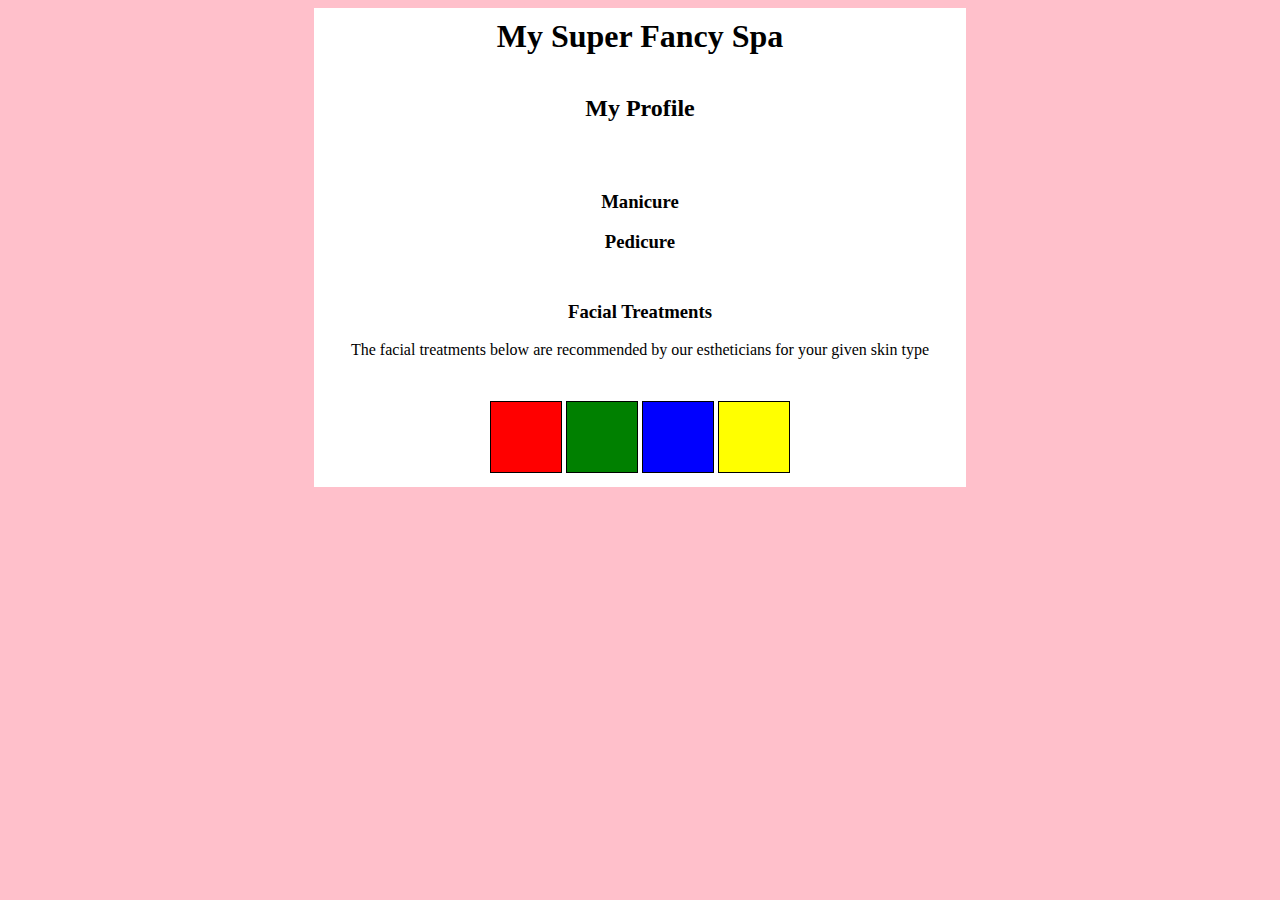
==== src/main/resources/templates/menu.html @ b1a496d2 "Finish Studio" ====
<!DOCTYPE html>
<html lang="en" xmlns:th = "http://www.thymeleaf.org/">
<head>
    <meta charset="UTF-8" />
    <title>Spa Menu</title>
    <link href="../static/css/styles.css" th:href="@{/css/styles.css}" rel="stylesheet" />
</head>
<body>
<h1>My Super Fancy Spa</h1>
<div id = "clientProfile">
    <h2>My Profile</h2>
    <p th:text="${name}"></p>
    <p th:text="${skintype}"></p>
    <p th:text="${manipedi}"></p>

</div>
<div id = "servicesMenu">
    <div>
        <th:block th:if="${manipedi.equals('manicure')}">
            <h3>Manicure</h3>
            <p th:replace="fragments :: manicureDescription"></p>
        </th:block>
        <th:block th:if="${manipedi.equals('pedicure')}">
            <h3>Pedicure</h3>
            <p th:replace="fragments :: pedicureDescription"></p>
        </th:block>

    </div>
    <h3>Facial Treatments</h3>
    <p>The facial treatments below are recommended by our estheticians for your given skin type</p>
    <table th:block>
            <tr th:each="facial : ${appropriateFacials}">
                <td th:text="${facial}"></td>
            </tr>
    </table>
<footer>
    <div id="red" class="polishsquare"></div>
    <div id="green" class="polishsquare"></div>
    <div id="blue" class="polishsquare"></div>
    <div id="yellow" class="polishsquare"></div>
</footer>
</div>
</body>
</html>
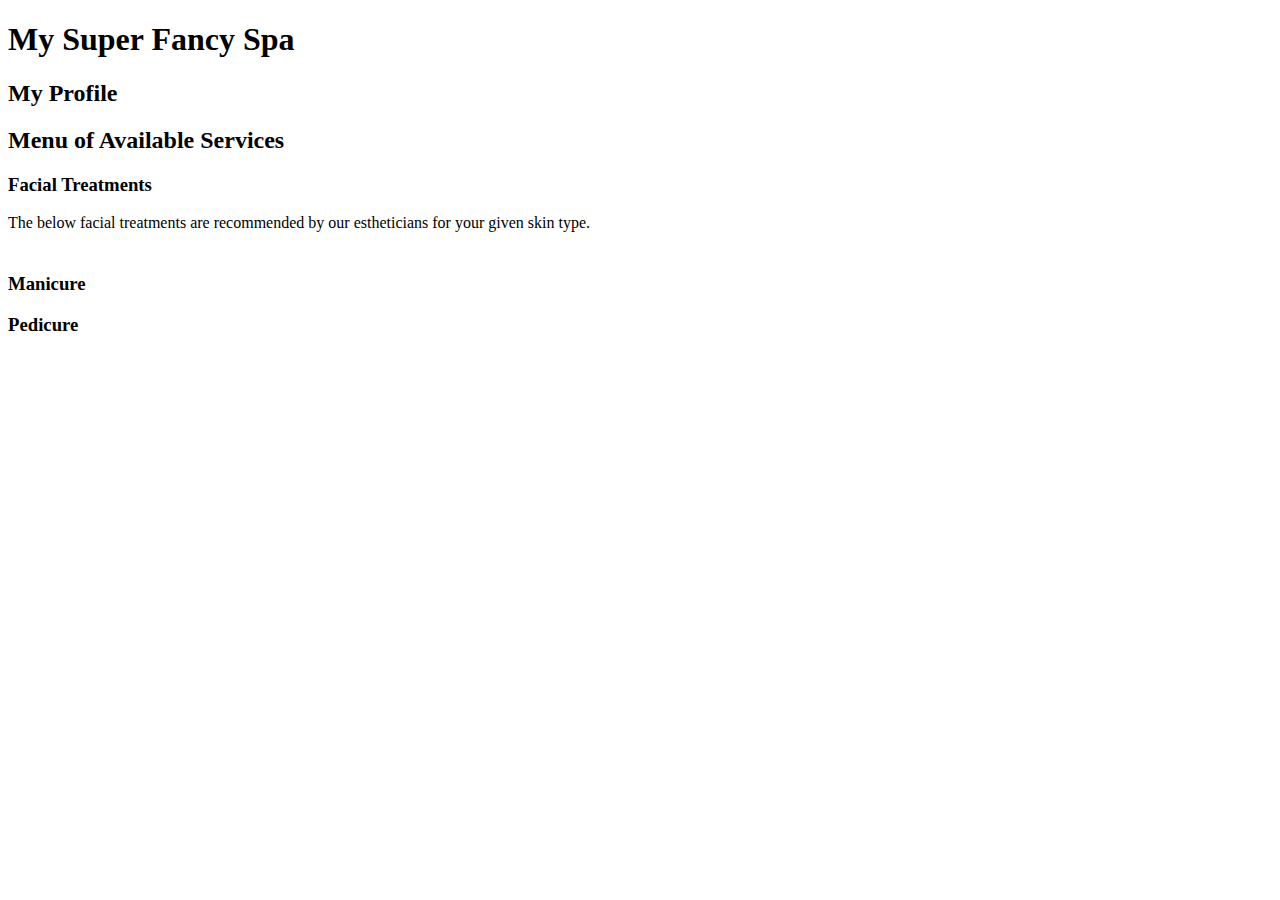
==== commit 8ac4abf1: "Finish Studio 11" ====
--- a/src/main/resources/templates/menu.html
+++ b/src/main/resources/templates/menu.html
@@ -1,44 +1,36 @@
+
 <!DOCTYPE html>
 <html lang="en" xmlns:th = "http://www.thymeleaf.org/">
-<head>
-    <meta charset="UTF-8" />
-    <title>Spa Menu</title>
-    <link href="../static/css/styles.css" th:href="@{/css/styles.css}" rel="stylesheet" />
+<head th:replace =  "fragments :: dochead">
 </head>
 <body>
 <h1>My Super Fancy Spa</h1>
 <div id = "clientProfile">
     <h2>My Profile</h2>
-    <p th:text="${name}"></p>
-    <p th:text="${skintype}"></p>
-    <p th:text="${manipedi}"></p>
-
+    <p th:text = "${client.skinType}"></p>
+    <p th:text = "${client.nailService}"></p>
 </div>
 <div id = "servicesMenu">
+    <h2>Menu of Available Services</h2>
     <div>
-        <th:block th:if="${manipedi.equals('manicure')}">
-            <h3>Manicure</h3>
-            <p th:replace="fragments :: manicureDescription"></p>
-        </th:block>
-        <th:block th:if="${manipedi.equals('pedicure')}">
-            <h3>Pedicure</h3>
-            <p th:replace="fragments :: pedicureDescription"></p>
-        </th:block>
-
+        <h3>Facial Treatments</h3>
+        <p>The below facial treatments are recommended by our estheticians for your given skin type.</p>
+        <table>
+            <th:block th:each = "facial : ${client.appropriateFacials}">
+                <tr>
+                    <td th:text = "${facial}"></td>
+                </tr>
+            </th:block>
+        </table>
     </div>
-    <h3>Facial Treatments</h3>
-    <p>The facial treatments below are recommended by our estheticians for your given skin type</p>
-    <table th:block>
-            <tr th:each="facial : ${appropriateFacials}">
-                <td th:text="${facial}"></td>
-            </tr>
-    </table>
-<footer>
-    <div id="red" class="polishsquare"></div>
-    <div id="green" class="polishsquare"></div>
-    <div id="blue" class="polishsquare"></div>
-    <div id="yellow" class="polishsquare"></div>
-</footer>
+    <div th:if = "${client.nailService == 'manicure'}">
+        <h3>Manicure</h3>
+        <p th:replace =  "fragments :: manicureDescription"></p>
+    </div>
+    <div th:if = "${client.nailService == 'pedicure'}">
+        <h3>Pedicure</h3>
+        <p th:replace = "fragments :: pedicureDescription"></p>
+    </div>
 </div>
 </body>
 </html>